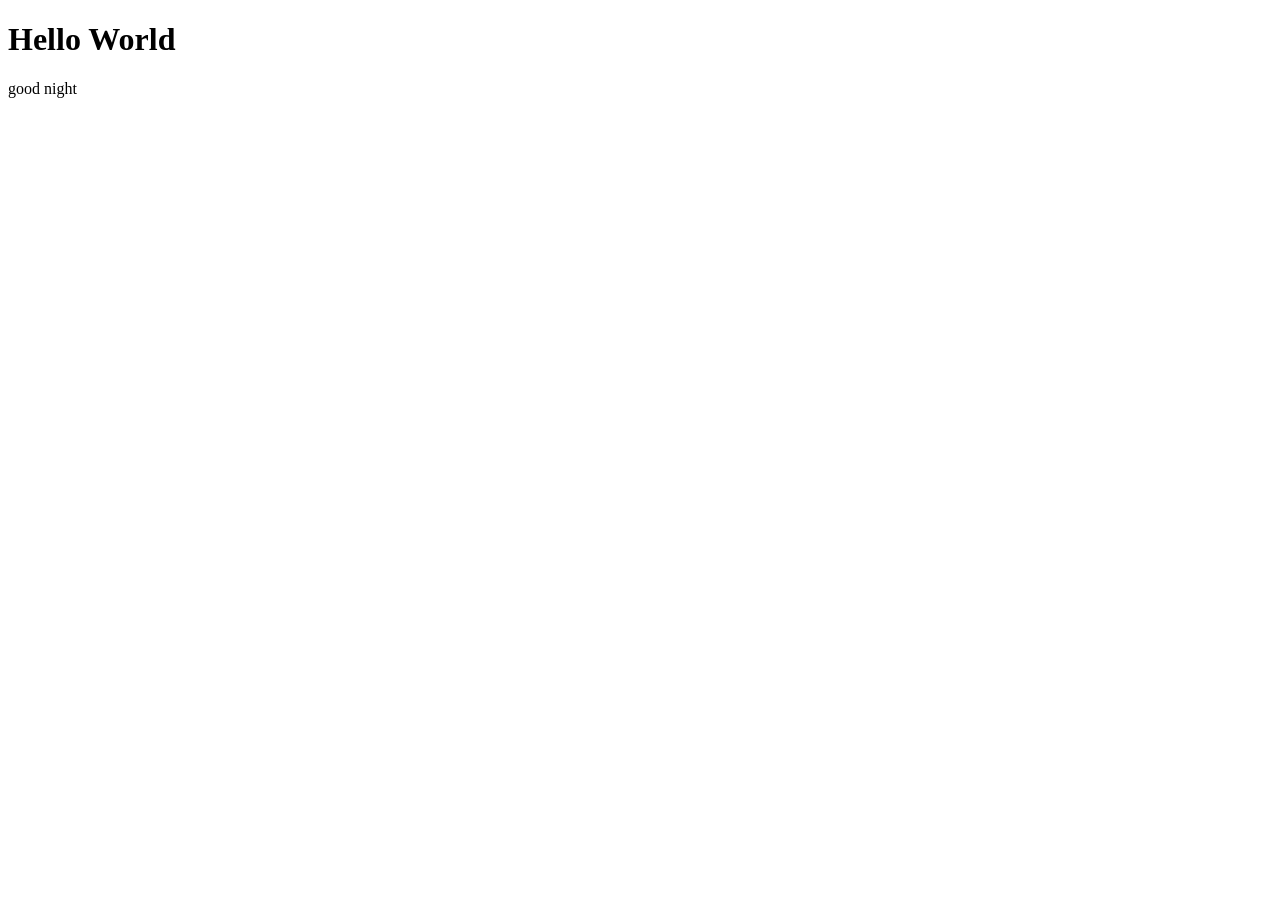
==== index.html @ 183d789f "Merge branch 'main' into james" ====
<!DOCTYPE html>
<html lang="en">
    <head>
        <meta charset="UTF-8">
        <meta name="viewport" content="width=device-width, initial-scale=1.0">
        <title>Hello</title>
        <style>

        </style>
    </head>
    <body>
        <header>
            <h1>Hello World</h1>
        </header>
        <footer>
            <p>good night</p>
        </footer>
    </body>
</html>
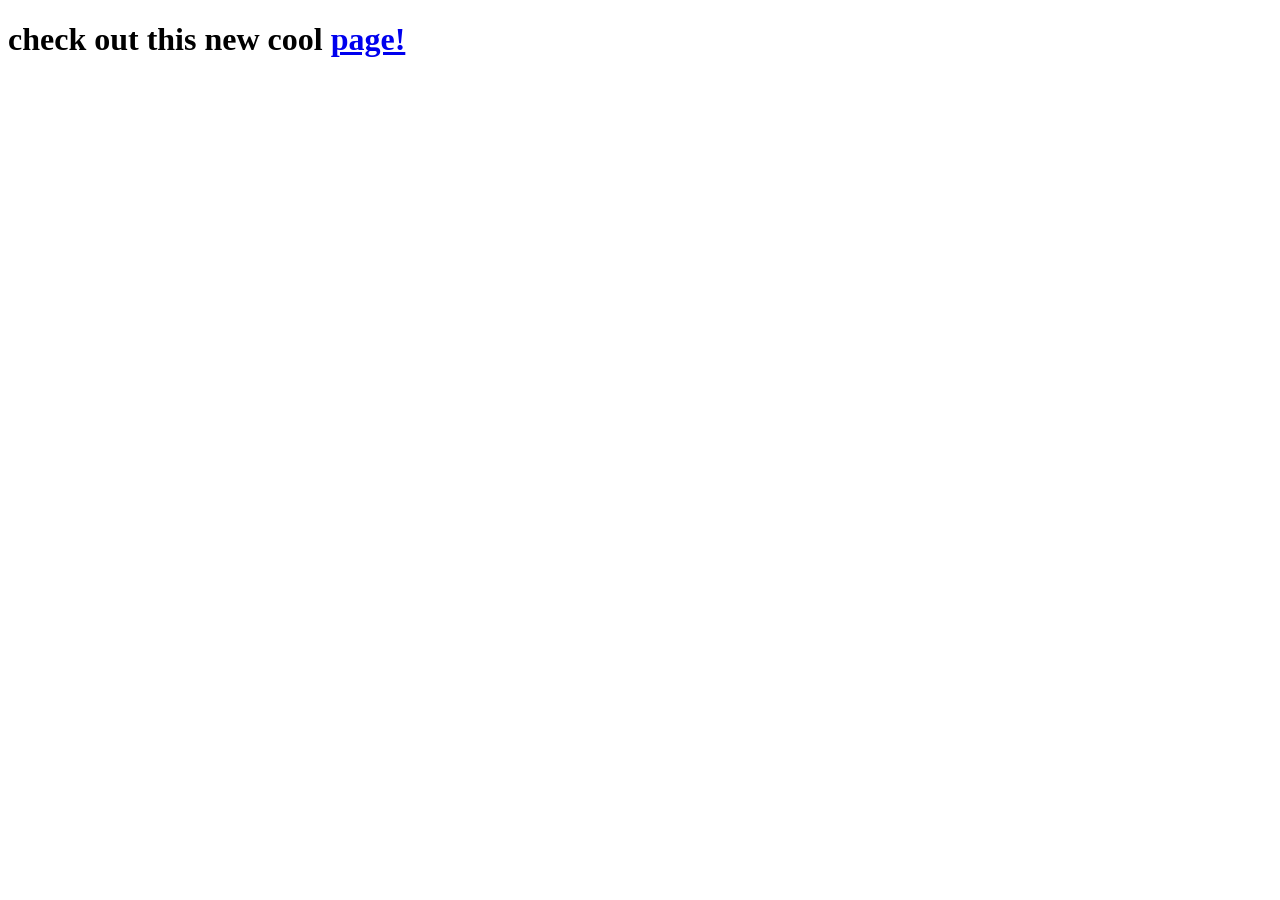
==== commit 28b2040f: "changed index to see newPage.htm and created a link to switch between them" ====
--- a/index.html
+++ b/index.html
@@ -1,19 +1,27 @@
 <!DOCTYPE html>
 <html lang="en">
-    <head>
-        <meta charset="UTF-8">
-        <meta name="viewport" content="width=device-width, initial-scale=1.0">
-        <title>Hello</title>
-        <style>
+<head>
+    <meta charset="UTF-8">
+    <meta name="viewport" content="width=device-width, initial-scale=1.0">
+    <title>Document</title>
+</head>
+<body>
+    
 
-        </style>
-    </head>
-    <body>
-        <header>
-            <h1>Hello World</h1>
-        </header>
-        <footer>
-            <p>good night</p>
-        </footer>
-    </body>
-</html>
+
+
+
+
+
+
+
+
+
+
+
+
+
+
+    <h1>check out this new cool <a href="newPage.htm">page!</a></h1>
+</body>
+</html>
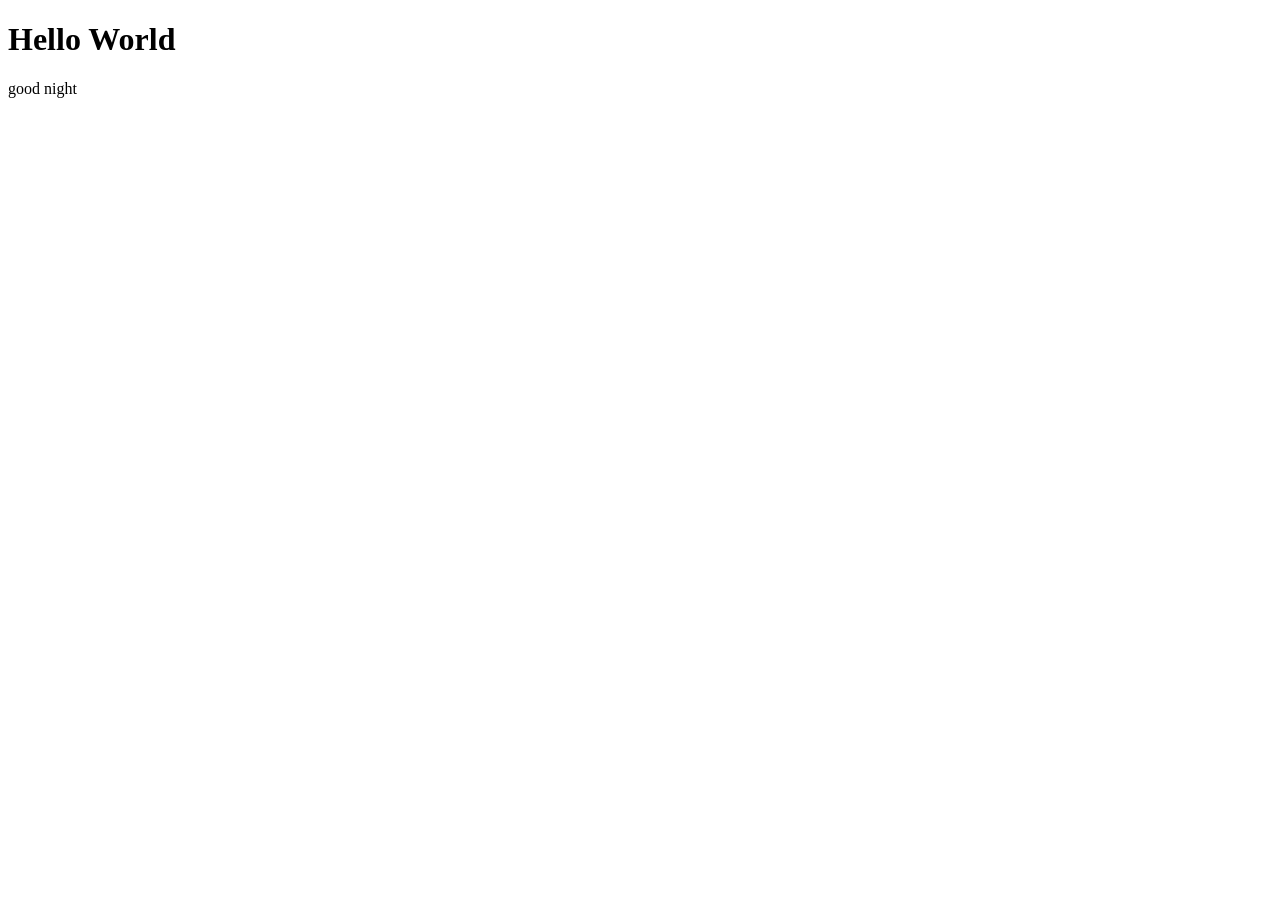
==== commit 6ec25ef3: "Merge pull request #2 from steb-m/james James" ====
--- a/index.html
+++ b/index.html
@@ -1,27 +1,19 @@
 <!DOCTYPE html>
 <html lang="en">
-<head>
-    <meta charset="UTF-8">
-    <meta name="viewport" content="width=device-width, initial-scale=1.0">
-    <title>Document</title>
-</head>
-<body>
-    
+    <head>
+        <meta charset="UTF-8">
+        <meta name="viewport" content="width=device-width, initial-scale=1.0">
+        <title>Hello</title>
+        <style>
 
-
-
-
-
-
-
-
-
-
-
-
-
-
-
-    <h1>check out this new cool <a href="newPage.htm">page!</a></h1>
-</body>
-</html>+        </style>
+    </head>
+    <body>
+        <header>
+            <h1>Hello World</h1>
+        </header>
+        <footer>
+            <p>good night</p>
+        </footer>
+    </body>
+</html>
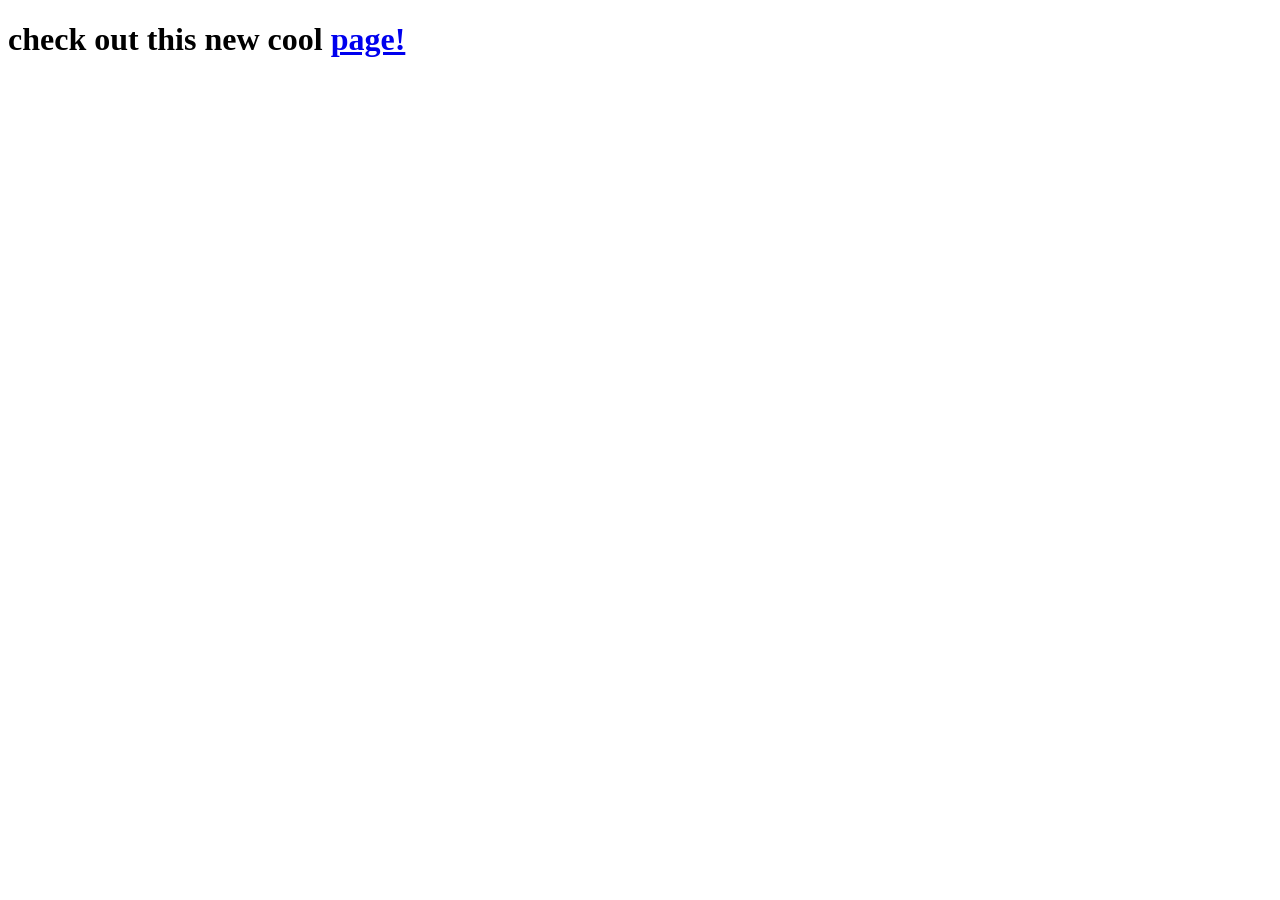
==== commit fe8c20d4: "changed bullcrap" ====
--- a/index.html
+++ b/index.html
@@ -1,19 +1,12 @@
 <!DOCTYPE html>
 <html lang="en">
-    <head>
-        <meta charset="UTF-8">
-        <meta name="viewport" content="width=device-width, initial-scale=1.0">
-        <title>Hello</title>
-        <style>
-
-        </style>
-    </head>
-    <body>
-        <header>
-            <h1>Hello World</h1>
-        </header>
-        <footer>
-            <p>good night</p>
-        </footer>
-    </body>
-</html>
+<head>
+    <meta charset="UTF-8">
+    <meta name="viewport" content="width=device-width, initial-scale=1.0">
+    <title>Document</title>
+</head>
+<body>
+    
+    <h1>check out this new cool <a href="newPage.htm">page!</a></h1>
+</body>
+</html>
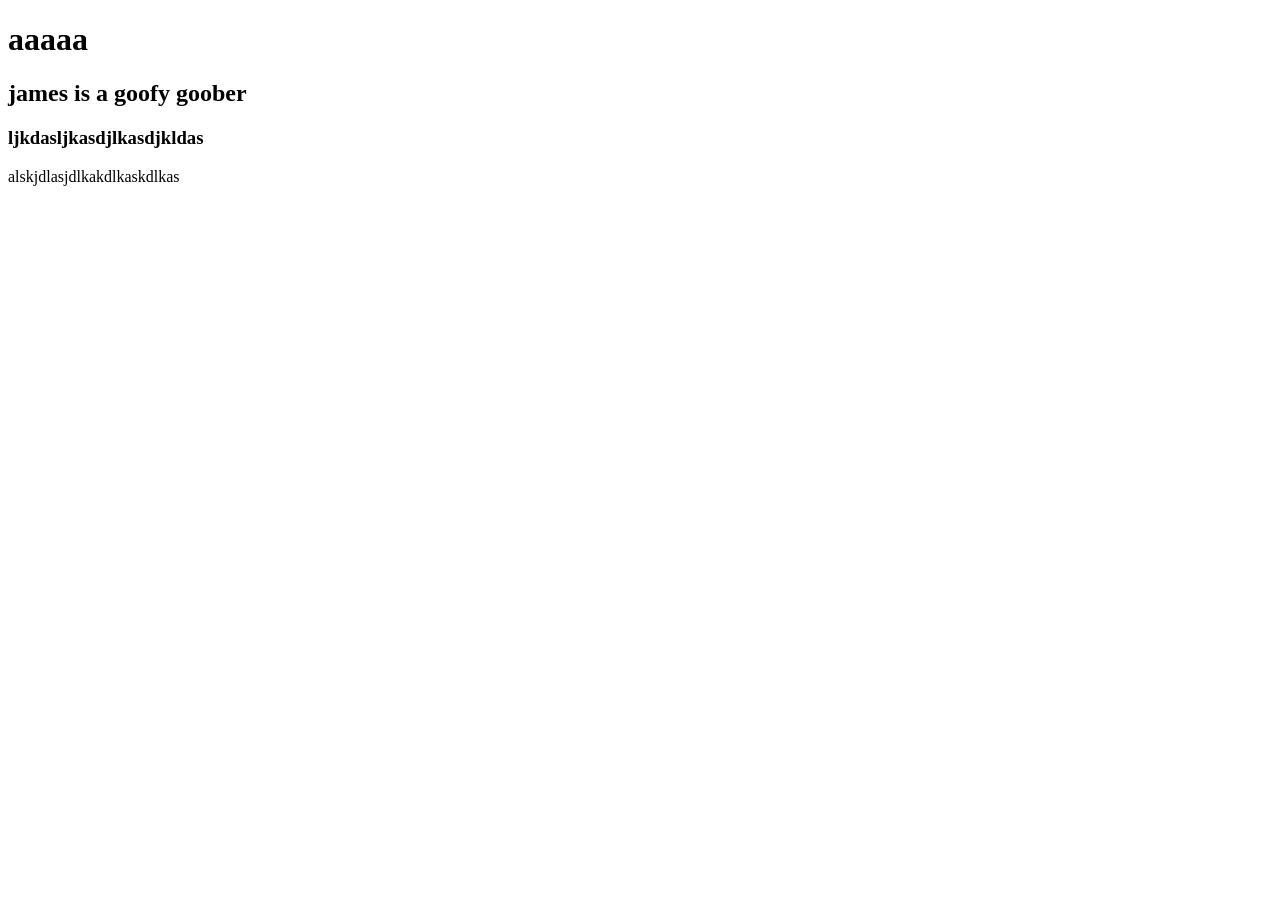
==== commit b550ee32: "edited html" ====
--- a/index.html
+++ b/index.html
@@ -3,10 +3,12 @@
 <head>
     <meta charset="UTF-8">
     <meta name="viewport" content="width=device-width, initial-scale=1.0">
-    <title>Document</title>
+    <title>jack-orlando-james</title>
 </head>
 <body>
-    
-    <h1>check out this new cool <a href="newPage.htm">page!</a></h1>
+    <h1>aaaaa</h1>
+    <h2>james is a goofy goober</h2>
+    <h3>ljkdasljkasdjlkasdjkldas</h3>
+    <p>alskjdlasjdlkakdlkaskdlkas</p>
 </body>
 </html>
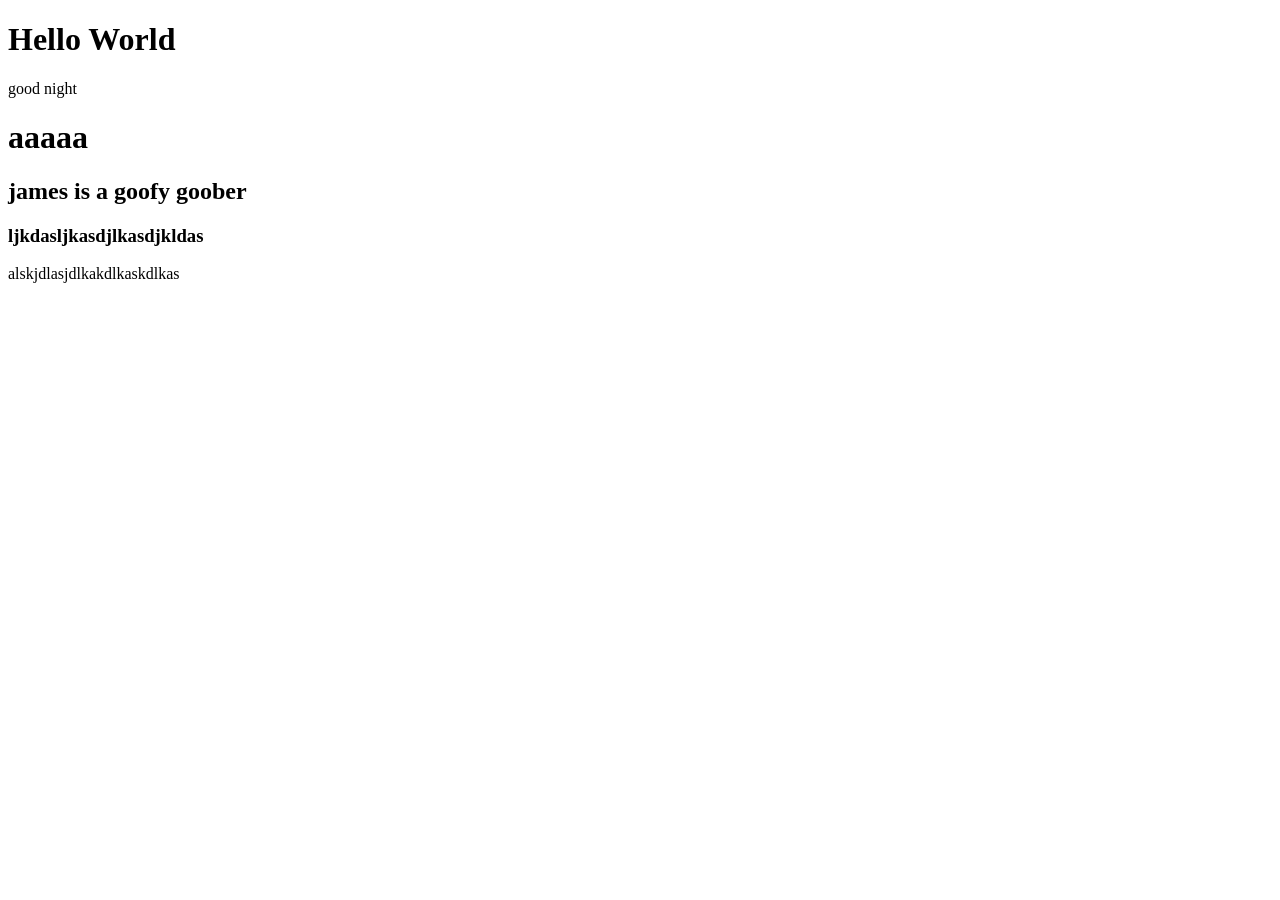
==== commit 285b032a: "i'm so lost" ====
--- a/index.html
+++ b/index.html
@@ -1,3 +1,23 @@
+<!DOCTYPE html>
+<html lang="en">
+    <head>
+        <meta charset="UTF-8">
+        <meta name="viewport" content="width=device-width, initial-scale=1.0">
+        <title>Hello</title>
+        <style>
+
+        </style>
+    </head>
+    <body>
+        <header>
+            <h1>Hello World</h1>
+        </header>
+        <footer>
+            <p>good night</p>
+        </footer>
+    </body>
+</html>
+
 <!DOCTYPE html>
 <html lang="en">
 <head>
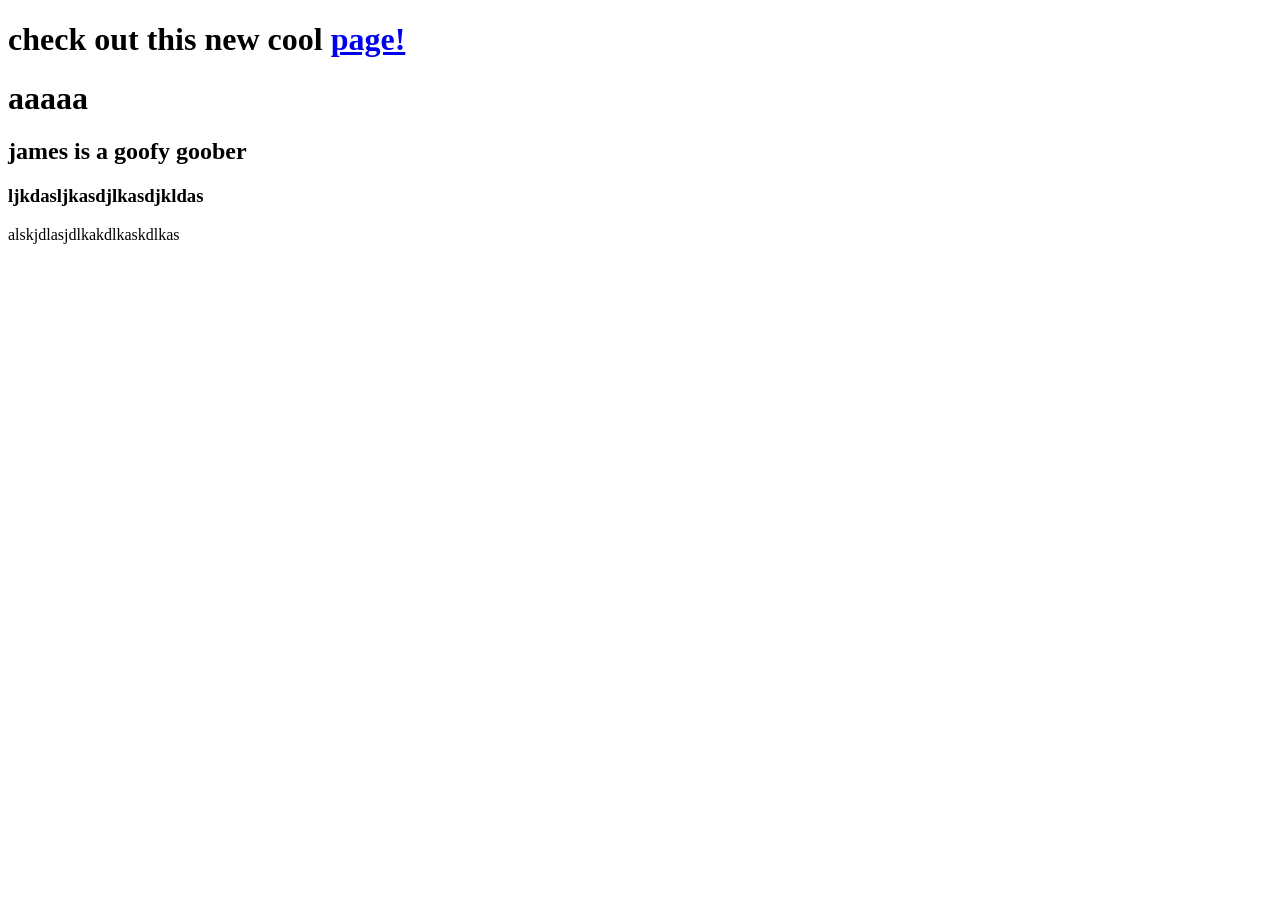
==== commit 25e61084: "Merge pull request #4 from steb-m/jack_dev Jack dev" ====
--- a/index.html
+++ b/index.html
@@ -1,21 +1,13 @@
 <!DOCTYPE html>
 <html lang="en">
-    <head>
-        <meta charset="UTF-8">
-        <meta name="viewport" content="width=device-width, initial-scale=1.0">
-        <title>Hello</title>
-        <style>
-
-        </style>
-    </head>
-    <body>
-        <header>
-            <h1>Hello World</h1>
-        </header>
-        <footer>
-            <p>good night</p>
-        </footer>
-    </body>
+<head>
+    <meta charset="UTF-8">
+    <meta name="viewport" content="width=device-width, initial-scale=1.0">
+    <title>Document</title>
+</head>
+<body>
+    <h1>check out this new cool <a href="newPage.htm">page!</a></h1>
+</body>
 </html>
 
 <!DOCTYPE html>
